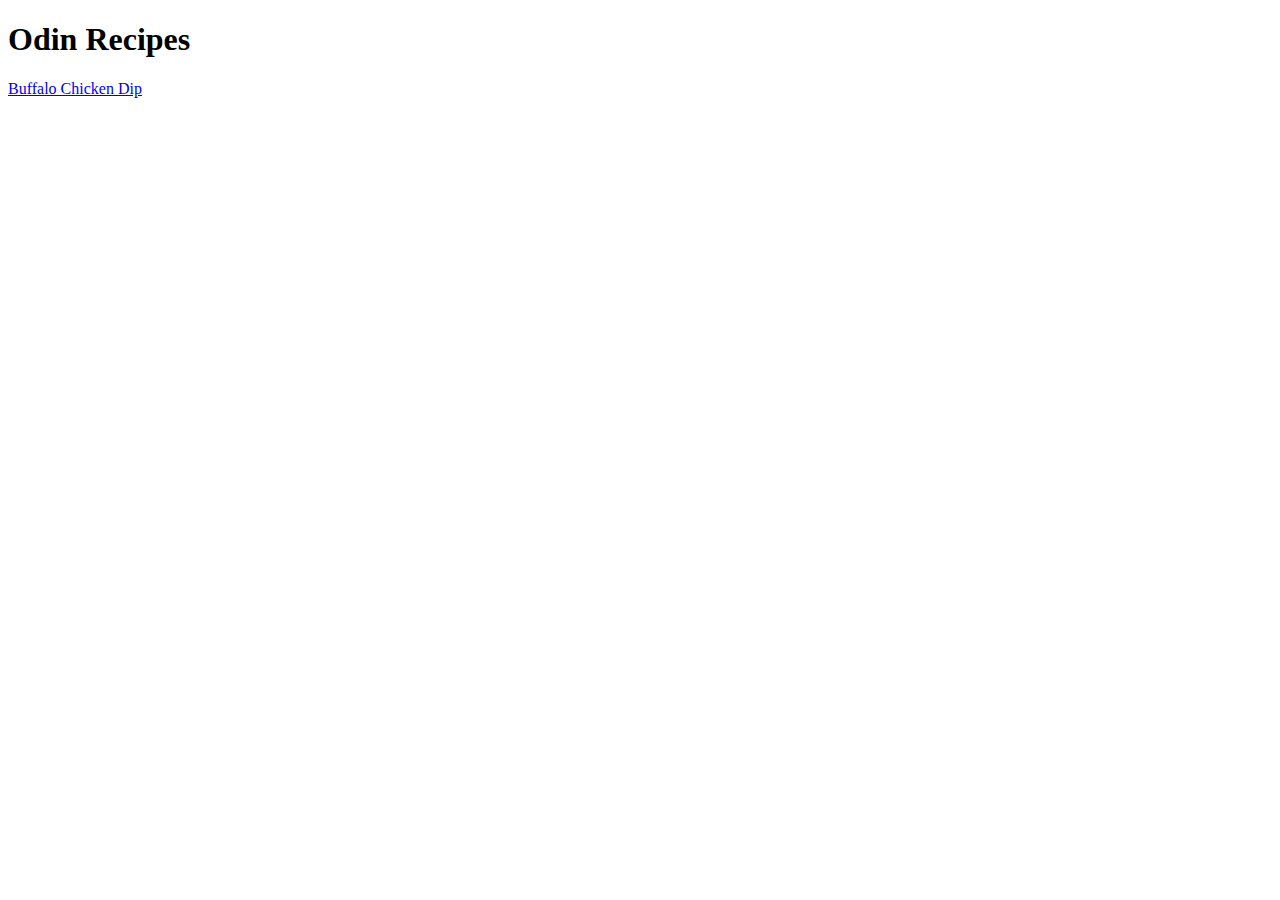
==== index.html @ 446f7c93 "Create index and first recipe page" ====
<!DOCTYPE html>
<html lang="en">
<head>
    <meta charset="UTF-8">
    <meta http-equiv="X-UA-Compatible" content="IE=edge">
    <meta name="viewport" content="width=device-width, initial-scale=1.0">
    <title>Document</title>
</head>
<body>
    <h1>Odin Recipes</h1>
    <a href="../odin-recipes/recipes/buffaloChickenDip.html">Buffalo Chicken Dip</a>
</body>
</html>
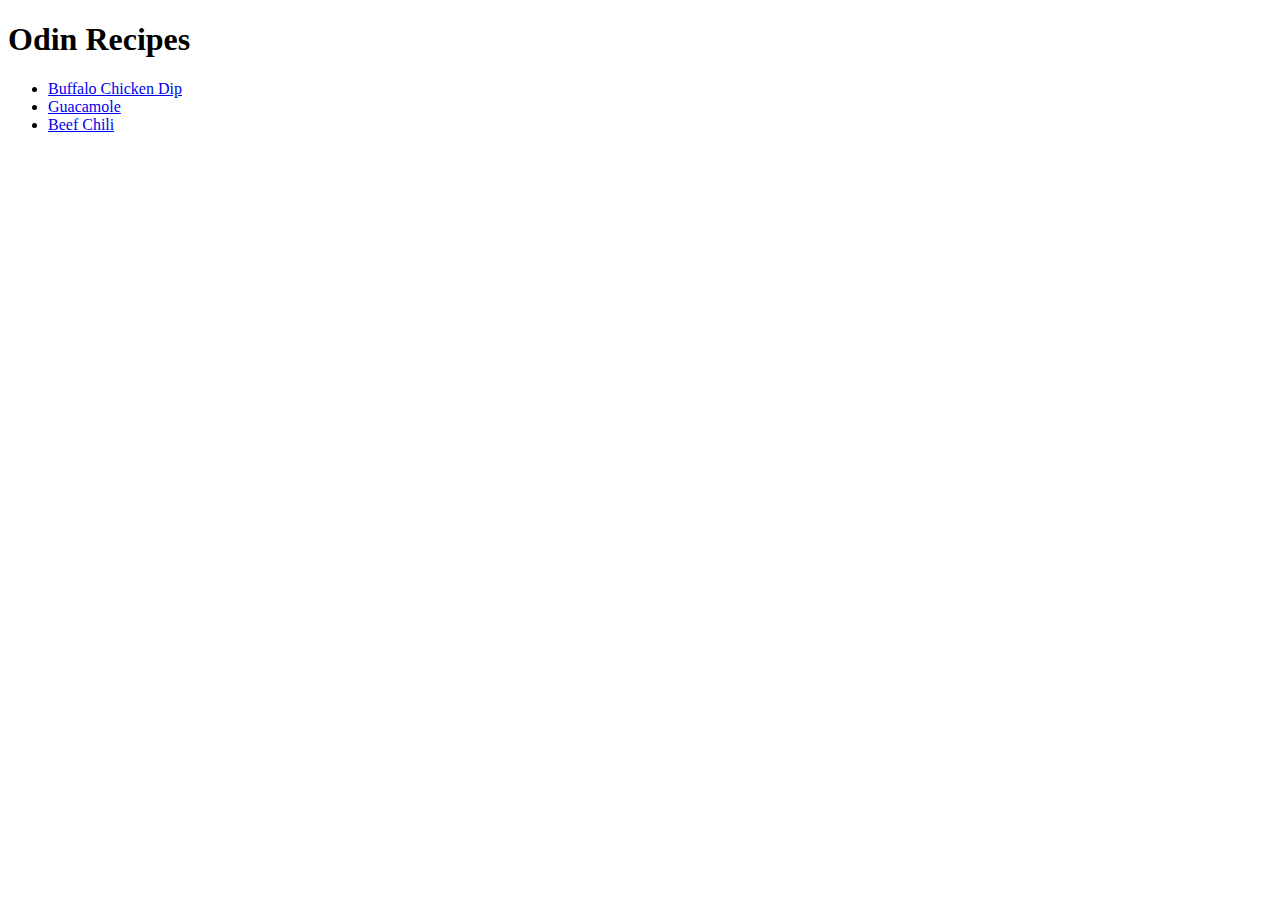
==== commit 1e40d8e2: "Add two more recipes and link in index.html" ====
--- a/index.html
+++ b/index.html
@@ -8,6 +8,11 @@
 </head>
 <body>
     <h1>Odin Recipes</h1>
-    <a href="../odin-recipes/recipes/buffaloChickenDip.html">Buffalo Chicken Dip</a>
+    <ul>
+    <li><a href="../odin-recipes/recipes/buffaloChickenDip.html">Buffalo Chicken Dip</a></li>
+    <li><a href="../odin-recipes/recipes/guacamole.html">Guacamole</a></li>
+    <li><a href="../odin-recipes/recipes/chili.html">Beef Chili</a></li>
+</ul>
+</body>
 </body>
 </html>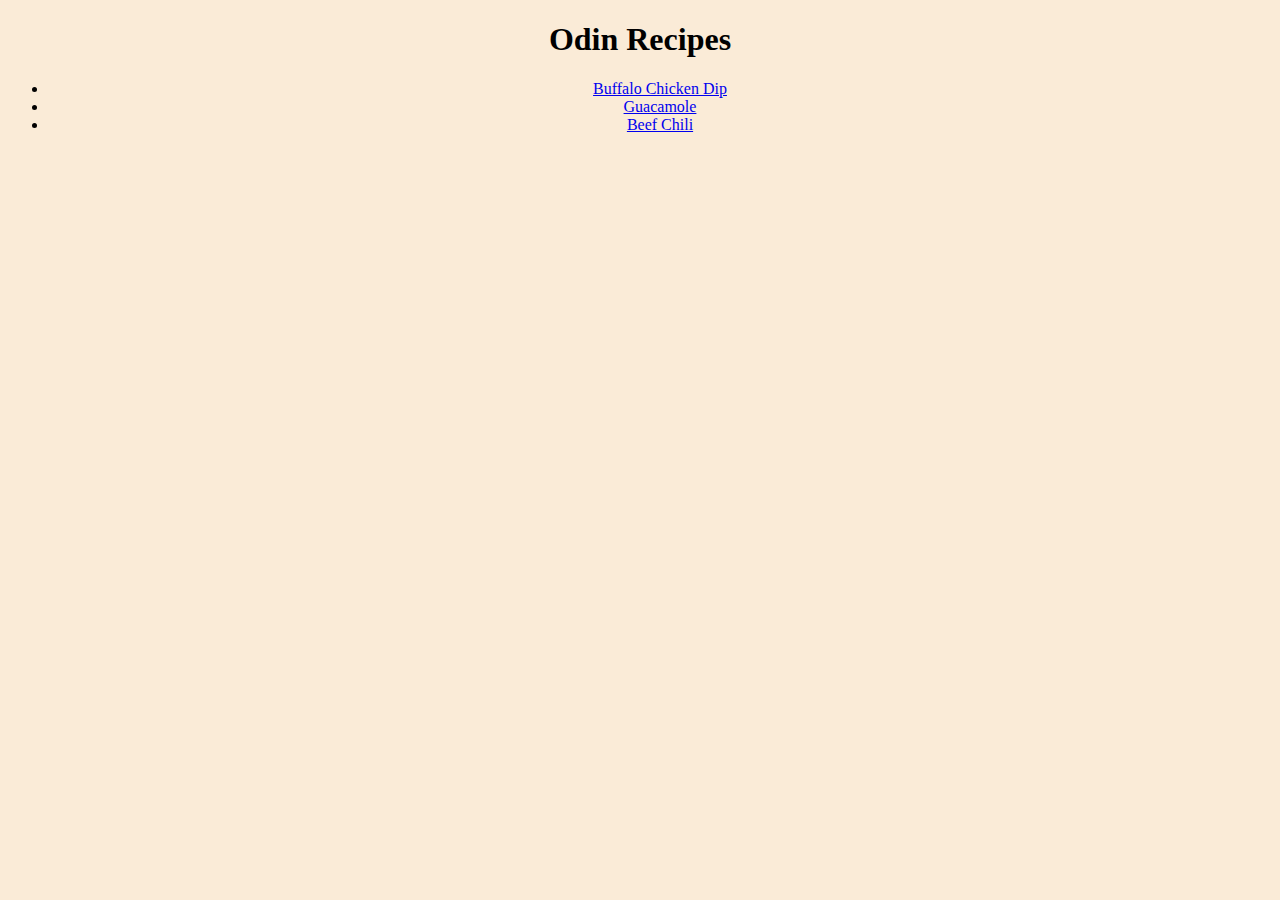
==== commit 239ef730: "Add very basic css" ====
--- a/index.html
+++ b/index.html
@@ -5,6 +5,7 @@
     <meta http-equiv="X-UA-Compatible" content="IE=edge">
     <meta name="viewport" content="width=device-width, initial-scale=1.0">
     <title>Document</title>
+    <link rel="stylesheet" href="styles.css">
 </head>
 <body>
     <h1>Odin Recipes</h1>
--- a/styles.css
+++ b/styles.css
@@ -0,0 +1,5 @@
+body{
+    background-color: antiquewhite;
+    font-family: Cambria, Cochin, Georgia, Times, 'Times New Roman', serif;
+    text-align: center;
+}